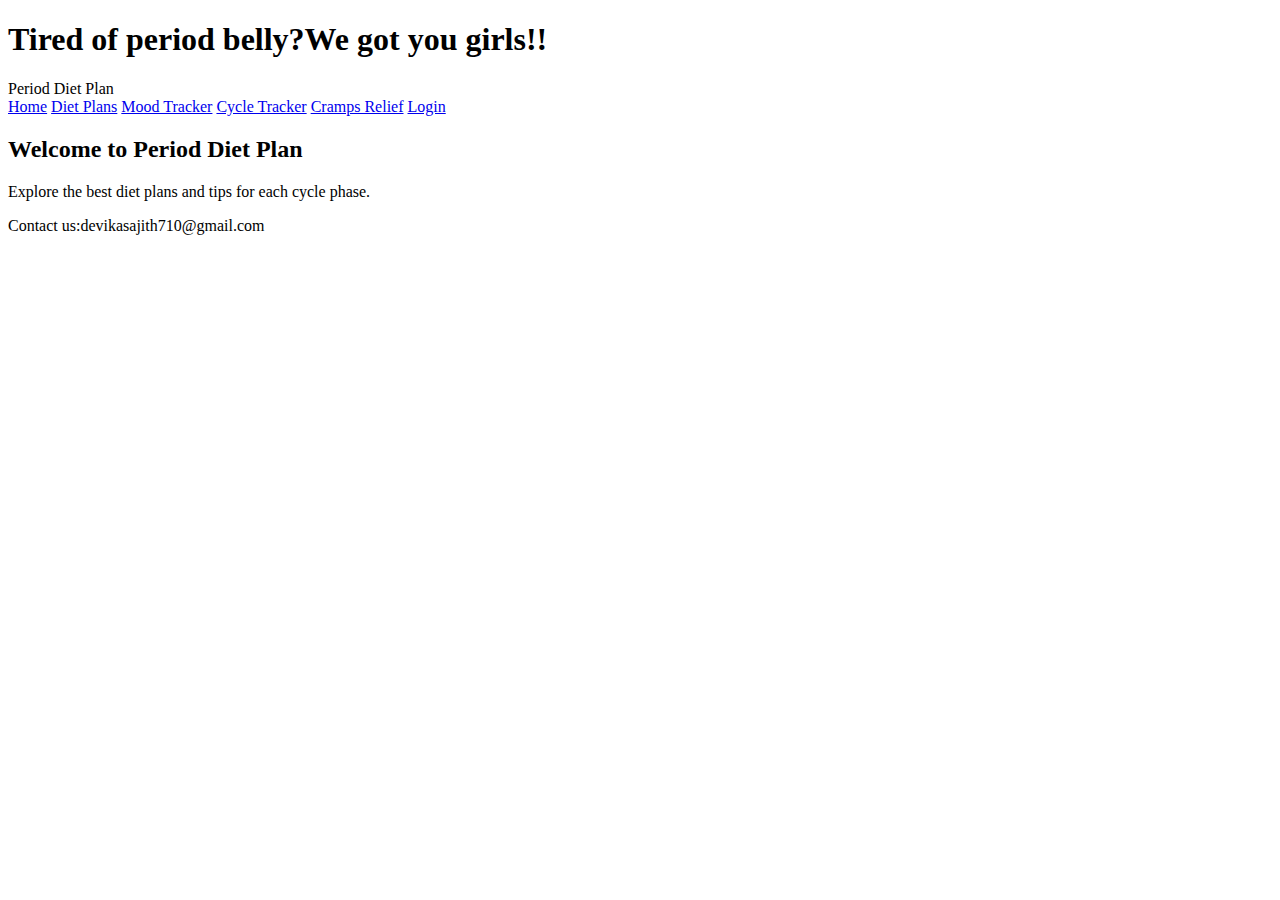
==== index.html @ 700623dd "Project commit" ====
<!DOCTYPE html>
<html lang="en">
  <head>
    <meta charset="UTF-8" />
    <meta name="viewport" content="width=device-width, initial-scale=1.0" />
    <title>PeriodDietCare</title>
  </head>
  <h1>Tired of period belly?We got you girls!!</h1>
  <body>
    <header>Period Diet Plan</header>
    <nav>
      <a href="index.html">Home</a>
      <a href="diet.html">Diet Plans</a>
      <a href="mood.html">Mood Tracker</a>
      <a href="cycle.html">Cycle Tracker</a>
      <a href="cramps.html">Cramps Relief</a>
      <a href="login.html">Login</a>
    </nav>
    <div class="container">
      <h2>Welcome to Period Diet Plan</h2>
      <p>Explore the best diet plans and tips for each cycle phase.</p>
    </div>
    <footer>Contact us:devikasajith710@gmail.com</footer>
  </body>
</html>
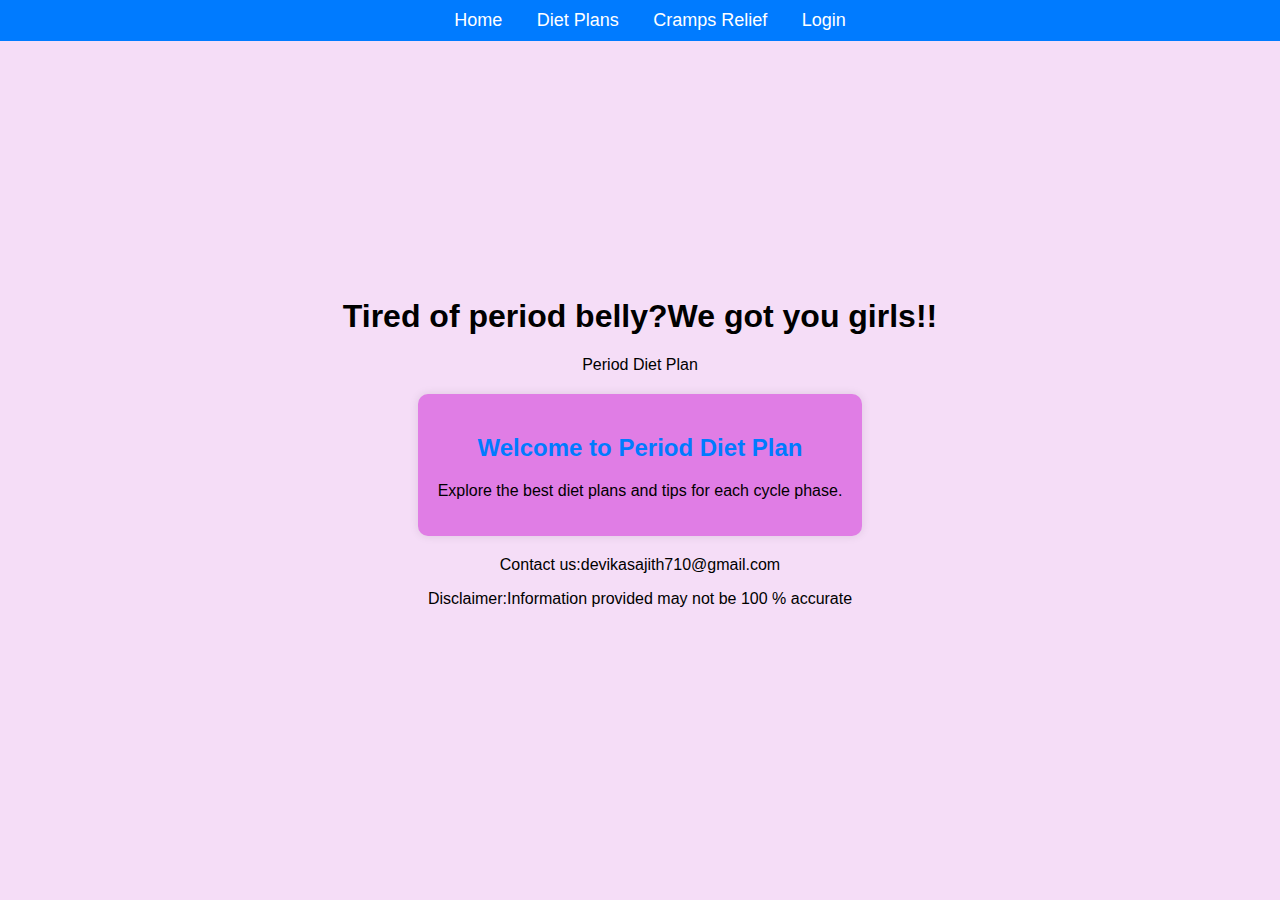
==== commit 26d6e374: "Added ovulatory.html, modified index.html and follicular.html, and included new styles" ====
--- a/index.html
+++ b/index.html
@@ -1,25 +1,27 @@
-<!DOCTYPE html>
-<html lang="en">
-  <head>
-    <meta charset="UTF-8" />
-    <meta name="viewport" content="width=device-width, initial-scale=1.0" />
-    <title>PeriodDietCare</title>
-  </head>
-  <h1>Tired of period belly?We got you girls!!</h1>
-  <body>
-    <header>Period Diet Plan</header>
-    <nav>
-      <a href="index.html">Home</a>
-      <a href="diet.html">Diet Plans</a>
-      <a href="mood.html">Mood Tracker</a>
-      <a href="cycle.html">Cycle Tracker</a>
-      <a href="cramps.html">Cramps Relief</a>
-      <a href="login.html">Login</a>
-    </nav>
-    <div class="container">
-      <h2>Welcome to Period Diet Plan</h2>
-      <p>Explore the best diet plans and tips for each cycle phase.</p>
-    </div>
-    <footer>Contact us:devikasajith710@gmail.com</footer>
-  </body>
-</html>
+<!DOCTYPE html>
+<html lang="en">
+  <head>
+    <meta charset="UTF-8" />
+    <meta name="viewport" content="width=device-width, initial-scale=1.0" />
+    <title>PeriodDietCare</title>
+    <link rel="stylesheet" href="style.css" />
+  </head>
+  <h1>Tired of period belly?We got you girls!!</h1>
+  <body>
+    <header>Period Diet Plan</header>
+    <nav>
+      <a href="index.html">Home</a>
+      <a href="diet.html">Diet Plans</a>
+      <!-- <a href="mood.html">Mood Tracker</a> -->
+      <!-- <a href="cycle.html">Cycle Tracker</a> -->
+      <a href="cramps.html">Cramps Relief</a>
+      <a href="login.html">Login</a>
+    </nav>
+    <div class="container">
+      <h2>Welcome to Period Diet Plan</h2>
+      <p>Explore the best diet plans and tips for each cycle phase.</p>
+    </div>
+    <footer>Contact us:devikasajith710@gmail.com</footer>
+    <p>Disclaimer:Information provided may not be 100 % accurate</p>
+  </body>
+</html>
--- a/style.css
+++ b/style.css
@@ -0,0 +1,56 @@
+body {
+    font-family: Arial, sans-serif;
+    background-color: #f5ddf7;
+    margin: 0;
+    padding: 0;
+    display: flex;
+    justify-content: center;
+    align-items: center;
+    min-height: 100vh;
+    flex-direction: column;
+}
+
+.container {
+    max-width: 600px;
+    background: rgb(224, 125, 229);
+    padding: 20px;
+    border-radius: 10px;
+    box-shadow: 0 0 10px rgba(0, 0, 0, 0.1);
+    text-align: center;
+    margin: 20px;
+}
+
+h2 {
+    color: #007bff;
+}
+
+nav {
+    background-color: #007bff;
+    padding: 10px;
+    text-align: center;
+    width: 100%;
+    position: fixed;
+    top: 0;
+    left: 0;
+}
+
+nav a {
+    color: white;
+    text-decoration: none;
+    margin: 0 15px;
+    font-size: 18px;
+}
+
+nav a:hover {
+    text-decoration: underline;
+}
+
+.section {
+    background: #fff;
+    padding: 20px;
+    border-radius: 10px;
+    box-shadow: 0 0 10px rgba(0, 0, 0, 0.1);
+    margin: 20px;
+    width: 90%;
+    max-width: 800px;
+}
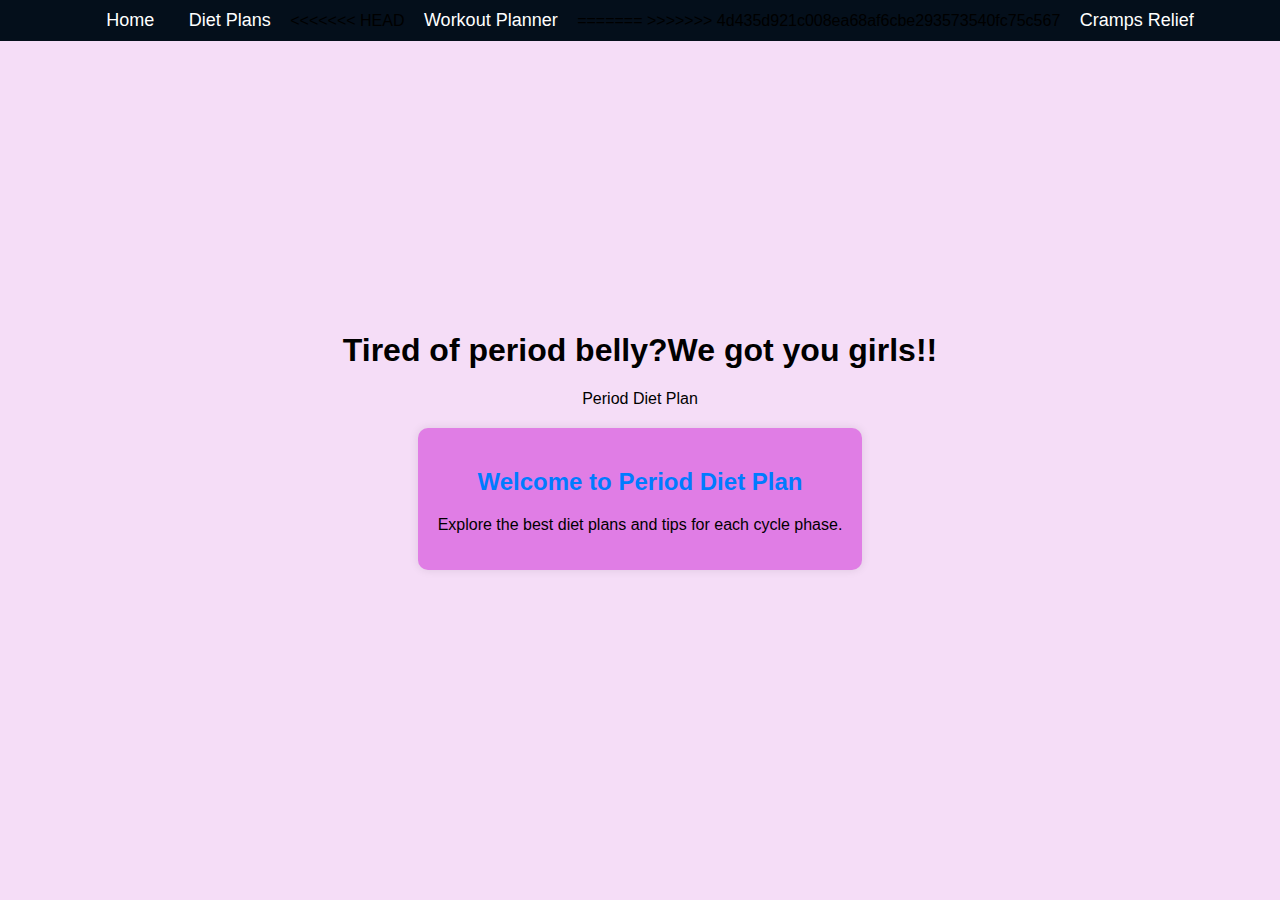
==== commit fce832db: "Merge 8b70eea31b362273683b5671936b138c6d9f17c0 into 4e4674f42a78717edcfec25dcb247d228a7de9f6" ====
--- a/index.html
+++ b/index.html
@@ -12,16 +12,19 @@
     <nav>
       <a href="index.html">Home</a>
       <a href="diet.html">Diet Plans</a>
+<<<<<<< HEAD
+      <a href="workout.html">Workout Planner</a>
+=======
       <!-- <a href="mood.html">Mood Tracker</a> -->
       <!-- <a href="cycle.html">Cycle Tracker</a> -->
+>>>>>>> 4d435d921c008ea68af6cbe293573540fc75c567
       <a href="cramps.html">Cramps Relief</a>
-      <a href="login.html">Login</a>
+     
     </nav>
     <div class="container">
       <h2>Welcome to Period Diet Plan</h2>
       <p>Explore the best diet plans and tips for each cycle phase.</p>
     </div>
-    <footer>Contact us:devikasajith710@gmail.com</footer>
-    <p>Disclaimer:Information provided may not be 100 % accurate</p>
+
   </body>
 </html>
--- a/style.css
+++ b/style.css
@@ -25,7 +25,7 @@
 }
 
 nav {
-    background-color: #007bff;
+    background-color: #040f1b;
     padding: 10px;
     text-align: center;
     width: 100%;
